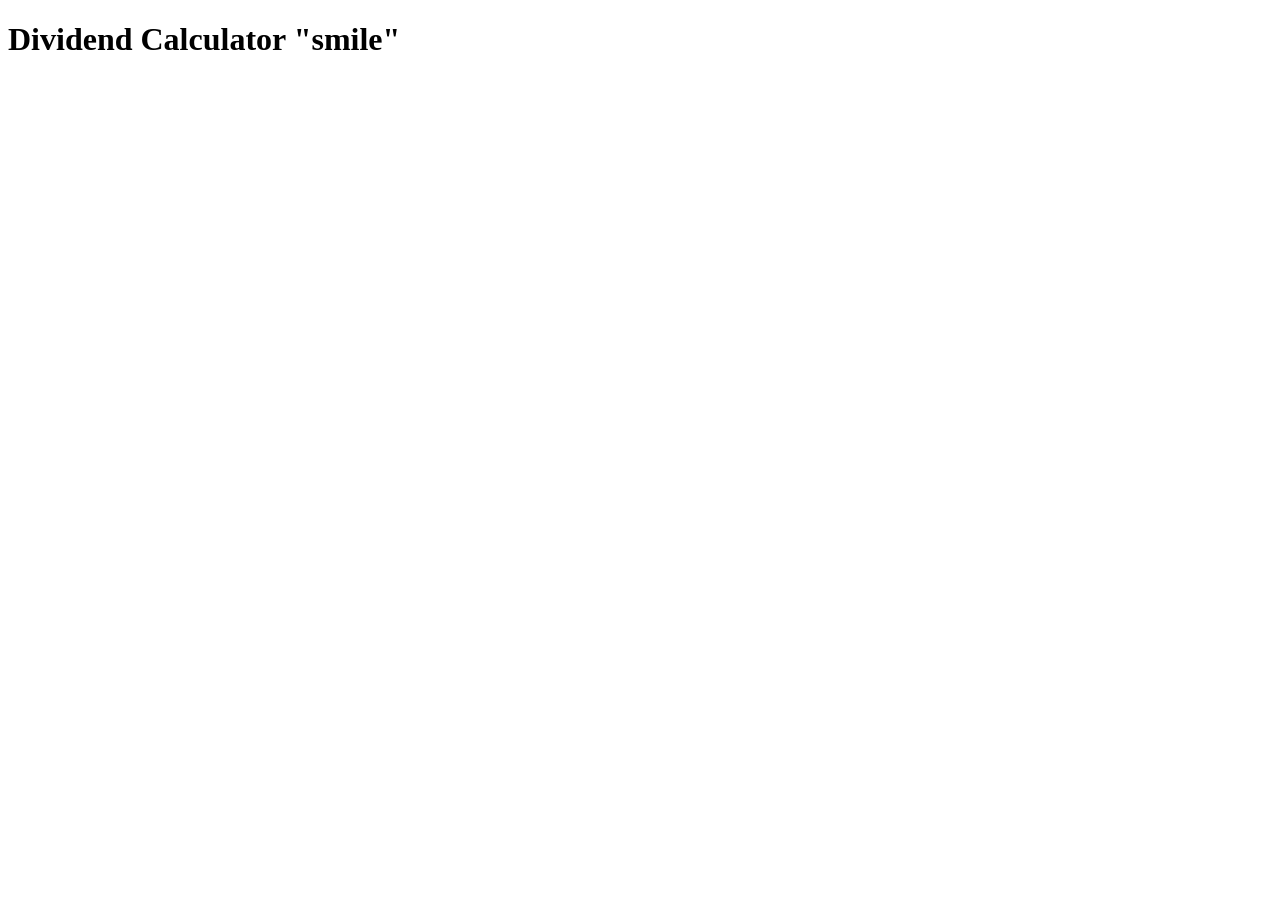
==== ideas/dividend_cal/index.html @ cd60f741 "22-oct-2026 added files for divivend calc" ====
<!DOCTYPE html>
<html lang="en">
<head>
    <meta charset="UTF-8">
    <meta name="viewport" content="width=device-width, initial-scale=1.0">
    <link rel="stylesheet" href="style.css">
    <title>Dividend calc</title>
</head>
<body>
    <div class="calc-wrapper">
        <h1>Dividend Calculator "smile"</h1>

    </div>
    <script src="script.js"></script>
</body>
</html>
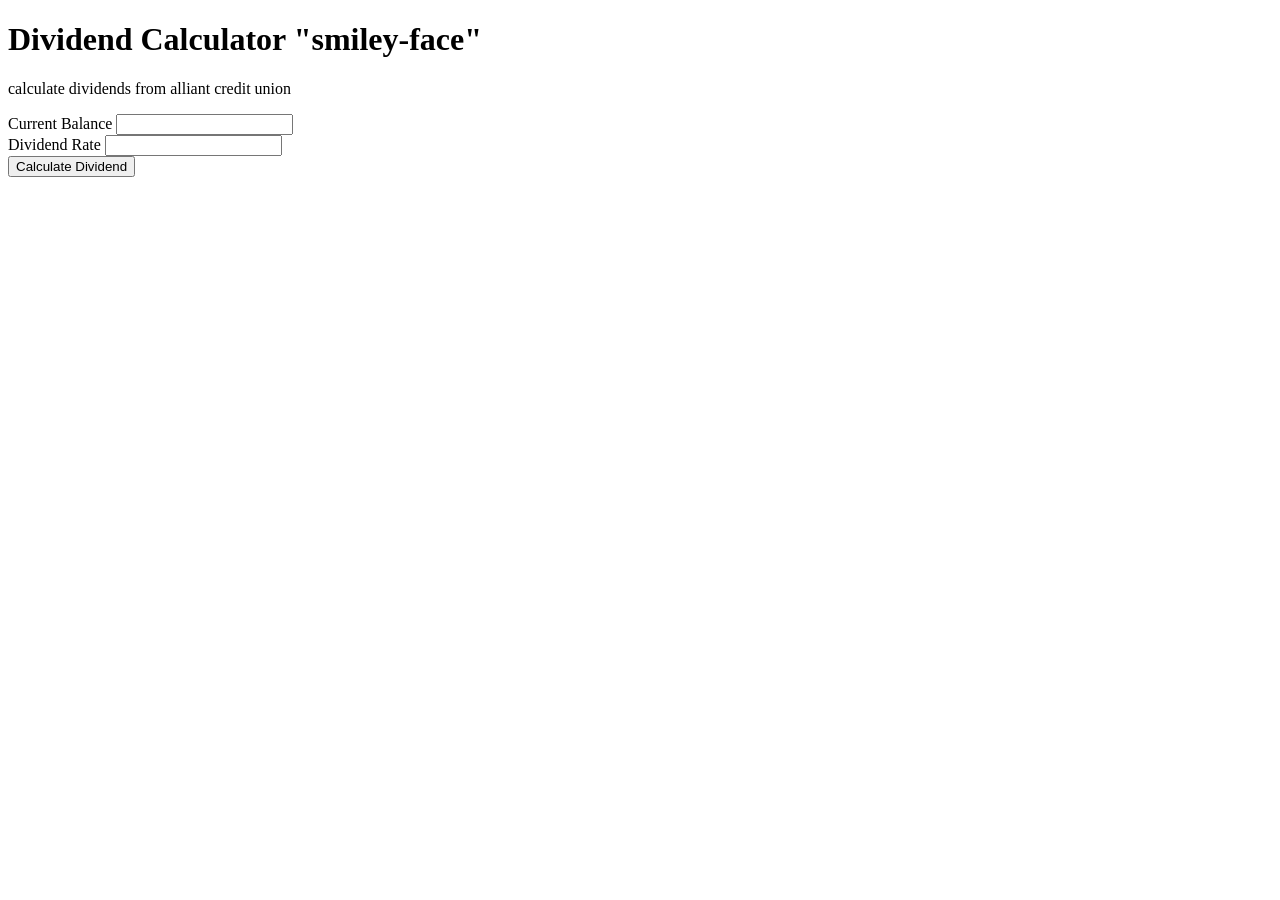
==== commit 4df2f0f8: "24 oct 2026 I was working on the dividend calculator project. I added some more labels to the the ht" ====
--- a/ideas/dividend_cal/index.html
+++ b/ideas/dividend_cal/index.html
@@ -8,8 +8,24 @@
 </head>
 <body>
     <div class="calc-wrapper">
-        <h1>Dividend Calculator "smile"</h1>
+        <div class="calc-header">
+        <h1>Dividend Calculator "smiley-face"</h1>
+        <p>calculate dividends from alliant credit union</p></div>
+        <form id="dividend-form">
+            <div class="">
+                <label for="current-balance">Current Balance</label>
+                <input type="number" id="current-balance" name="current-balance" required>
+            </div>
 
+            <div class="">
+                <label for="dividend-rate">Dividend Rate</label>
+                <input type="number" id="dividend-rate" name="dividend-rate" required>
+            </div>
+            
+            <div class="calc-footer">
+                <button type="submit">Calculate Dividend</button>
+            </div>
+        </form>
     </div>
     <script src="script.js"></script>
 </body>
